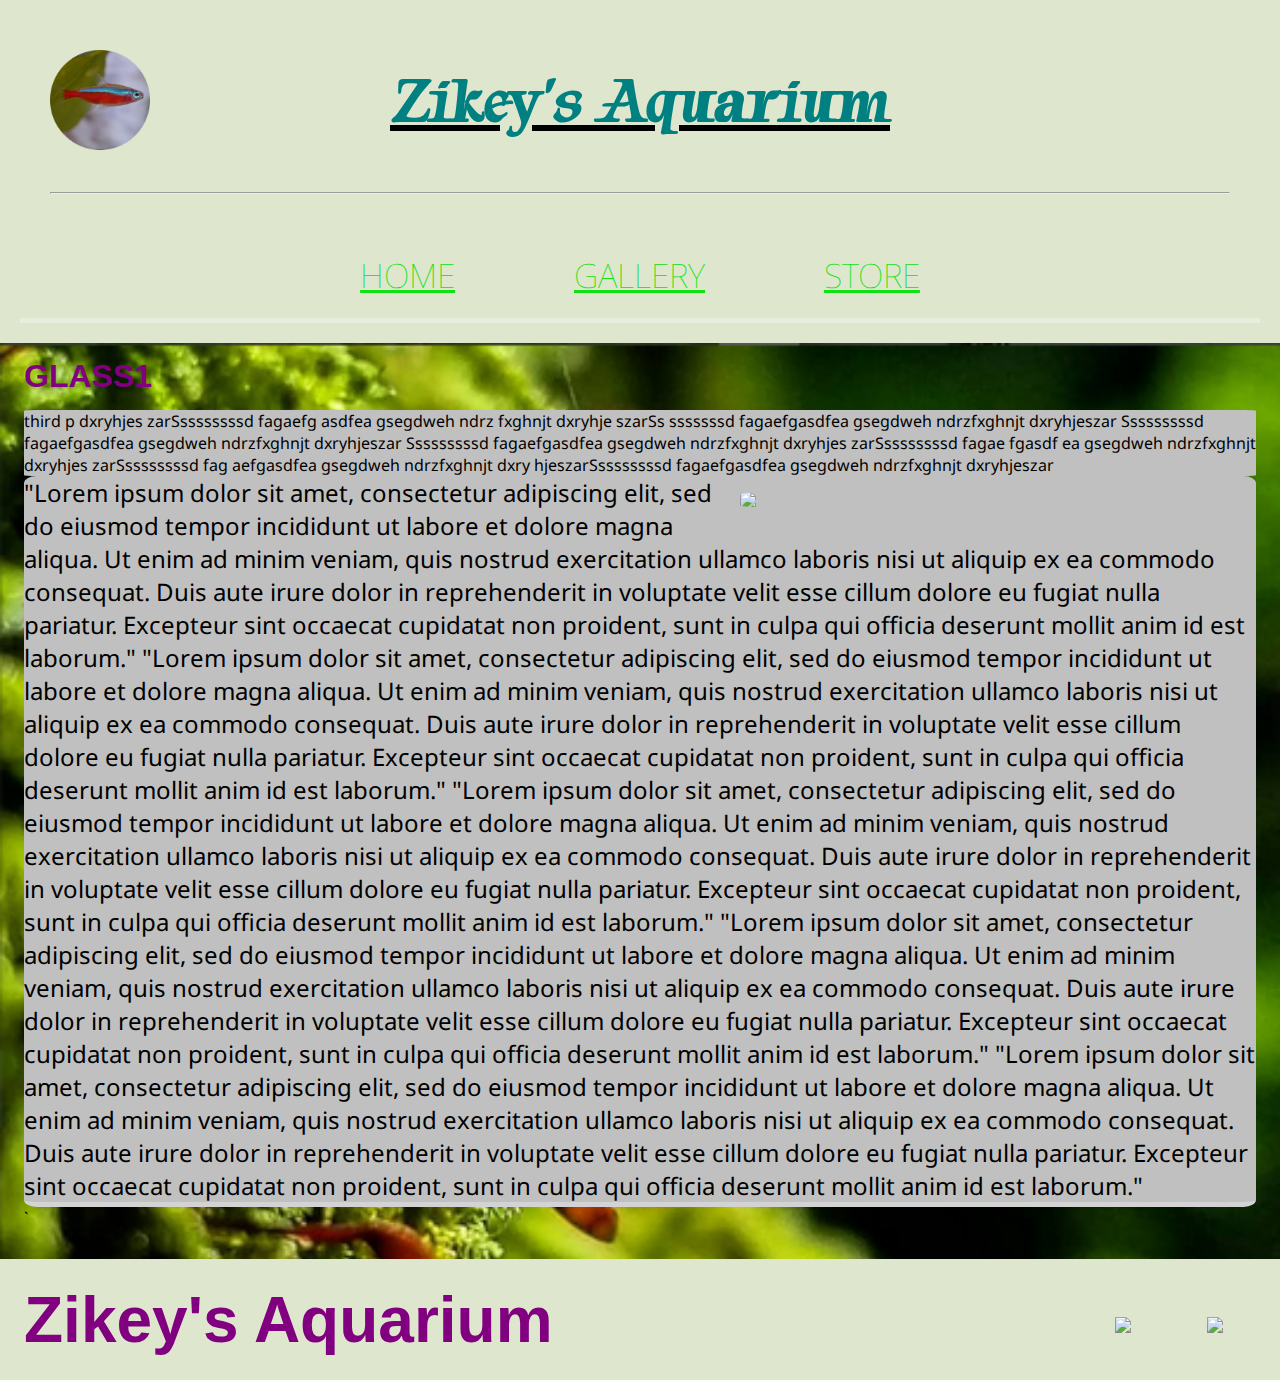
==== index.html @ 3a99c291 "initial commit" ====
<!DOCTYPE html>
<html>
    <head>
        <title>Zikey's Aquarium | Home </title>
        <meta name="description" content="Zikey's Aquaroum Official Website">
        <link rel="stylesheet" href="styles.css">
    </head>
    <body>
        <header class="main_header">
            <div class="container main_header_container">
                <ul class="nav header_nav">
                    <li>
                        <a href="ZikeysAquarium.html">
                            <img class=logo src="images/SmartSelect_20220426-214755_Instagram.png" width = 100>
                        </a>
                    </li>
                    <li>
                        <a href=ZikeysAquarium.html><h1 class="h1 h1main">Zikey's Aquarium</h1>
                        </a>
                    </li>
                    <br>
                    <br>
                    <hr>
                </ul>
            </div>
            <nav class="nav main-nav nav2 container">
                <ul>
                    <li><a href=ZikeysAquarium.html>HOME</a></li>
                    <li><a href=gallery.html>GALLERY</a></li>
                    <li><a href=store.html>STORE</a></li>
                </ul>
            </nav>
        </header>
        <section class ="section main_section1">
            <div class = container>
            <h1 class="h1 h1sec">GLASS1</h1> 
            <p class="p">third p dxryhjes zarSssssssssd fagaefg asdfea gsegdweh ndrz fxghnjt dxryhje szarSs sssssssd fagaefgasdfea gsegdweh ndrzfxghnjt dxryhjeszar Sssssssssd fagaefgasdfea gsegdweh ndrzfxghnjt dxryhjeszar Sssssssssd fagaefgasdfea gsegdweh ndrzfxghnjt dxryhjes zarSssssssssd fagae fgasdf ea gsegdweh ndrzfxghnjt dxryhjes zarSssssssssd fag aefgasdfea gsegdweh ndrzfxghnjt dxry hjeszarSssssssssd fagaefgasdfea gsegdweh ndrzfxghnjt dxryhjeszar
            </p>
            <a href=https://www.instagram.com/p/B_c_6aBJ2E3/ target="_blank">
                <img class= "wt wtsec" src="Images/igbackground`.png" width="500">
            </a>
            <p class="p pfooter">"Lorem ipsum dolor sit amet, consectetur adipiscing elit, sed do eiusmod tempor incididunt ut labore et dolore magna aliqua. Ut enim ad minim veniam, quis nostrud exercitation ullamco laboris nisi ut aliquip ex ea commodo consequat. Duis aute irure dolor in reprehenderit in voluptate velit esse cillum dolore eu fugiat nulla pariatur. Excepteur sint occaecat cupidatat non proident, sunt in culpa qui officia deserunt mollit anim id est laborum."
                "Lorem ipsum dolor sit amet, consectetur adipiscing elit, sed do eiusmod tempor incididunt ut labore et dolore magna aliqua. Ut enim ad minim veniam, quis nostrud exercitation ullamco laboris nisi ut aliquip ex ea commodo consequat. Duis aute irure dolor in reprehenderit in voluptate velit esse cillum dolore eu fugiat nulla pariatur. Excepteur sint occaecat cupidatat non proident, sunt in culpa qui officia deserunt mollit anim id est laborum."
                "Lorem ipsum dolor sit amet, consectetur adipiscing elit, sed do eiusmod tempor incididunt ut labore et dolore magna aliqua. Ut enim ad minim veniam, quis nostrud exercitation ullamco laboris nisi ut aliquip ex ea commodo consequat. Duis aute irure dolor in reprehenderit in voluptate velit esse cillum dolore eu fugiat nulla pariatur. Excepteur sint occaecat cupidatat non proident, sunt in culpa qui officia deserunt mollit anim id est laborum."
                "Lorem ipsum dolor sit amet, consectetur adipiscing elit, sed do eiusmod tempor incididunt ut labore et dolore magna aliqua. Ut enim ad minim veniam, quis nostrud exercitation ullamco laboris nisi ut aliquip ex ea commodo consequat. Duis aute irure dolor in reprehenderit in voluptate velit esse cillum dolore eu fugiat nulla pariatur. Excepteur sint occaecat cupidatat non proident, sunt in culpa qui officia deserunt mollit anim id est laborum."
                "Lorem ipsum dolor sit amet, consectetur adipiscing elit, sed do eiusmod tempor incididunt ut labore et dolore magna aliqua. Ut enim ad minim veniam, quis nostrud exercitation ullamco laboris nisi ut aliquip ex ea commodo consequat. Duis aute irure dolor in reprehenderit in voluptate velit esse cillum dolore eu fugiat nulla pariatur. Excepteur sint occaecat cupidatat non proident, sunt in culpa qui officia deserunt mollit anim id est laborum."
            </p>`
            </div>
        </section>
        <section>
            
        </section>
        <footer class="main_footer">
            <div class="container main_footer_container">
                
                <h3 class="h3 h3foot">Zikey's Aquarium</h3>

                <ul class="nav footer_nav main-nav">
                    <li>
                        <a href=https://www.youtube.com/channel/UCdwFLBKKkB5IYvSjJC3rXdA target="_blank">
                            <img src="Images/ytlink.png" width="100">
                        </a>
                    </li>
                    <li>
                        <a href=https://www.instagram.com/zikeysaquarium/ target="_blank">
                            <img src="Images/iglink.png" width= 100>
                        </a>
                    </li>
                </ul>
            </div>
        </footer>
    </body>
</html>
---- styles.css ----
@import url('https://fonts.googleapis.com/css2?family=Water+Brush&display=swap');
@import url('https://fonts.googleapis.com/css2?family=Tapestry&display=swap');
@import url('https://fonts.googleapis.com/css2?family=Noto+Sans&display=swap');

* {
    box-sizing: border-box;
    font-family: 'Noto Sans', sans-serif;
    /*'Water Brush', cursive;*/
    color: #777;
    color:black;
    font-style: bold;
    
}

html, body{
    padding: 0;
    margin: 0;
}

.container{
    max-width: 1500px;
    margin: 0 auto; /*ACentWRindt.*/
    padding: 0 1.5em;
}

.main_header_container{
    padding:30px
}

.logo{
    float: left;
    padding-top: 0px
}

.h1main{
    color: teal;
    font-weight:bold;
    font-family:'Tapestry', cursive;
    padding-bottom: 0px;
    padding-right: 100px;
    padding-top: 10px;
    font-size:4em;
    margin: 0px;
    text-align: center;
}

header_nav{
    padding-left: -40px
}

main_header_container ul{
    flex-grow: 1;
    text-align: end;
}

header_nav li{
    padding: 0 .5em;
}

.header_nav{
    margin: 0;
    padding: 0px;
}

.header_nav li{
    display: inline;
}

header_nav{
    flex-grow: 1;
    text-align: end
}

.main-nav ul{
    margin: 0;
    padding: 20px /*dimenstions box*/
}

.main-nav li{
    display: inline;
    padding: 0 5% /*spacing between li*/
}

.main-nav a{
    display: inline-block;
    color: rgb(17, 224, 17);
    padding: 0px; /*dimensions box cont.*/
}

.nav a:hover {
    background-color: red;
}

.main-nav {
    text-align: center;
    font-size: 2.1em;
    font-weight: lighter;
}

.nav2{
    border-bottom: 5px solid rgba(255, 255, 255, .3)
}

.h1sec{
    color: purple;
    text-align: left;
    font-weight:bold;
    font-family:'Trebuchet MS', 'Lucida Sans Unicode', 'Lucida Grande', 'Lucida Sans', Arial, sans-serif;
    padding: 15px;
    padding-left: 0px;
    margin: 0px
}

.h3foot{
    color: purple;
    text-align: center;
    font-weight:bold;
    font-family:'Trebuchet MS', 'Lucida Sans Unicode', 'Lucida Grande', 'Lucida Sans', Arial, sans-serif;
    padding: 0px;
    margin: 0px;
    margin-left: 0px;
    font-size: 4em;
}

.main_header{
    background-color:rgba(219, 228, 202, 0.925);
    padding: 20px;
}

.main_section1{
    background-image: url("images/igbackground2.png");
    background-size: cover;
    padding-top: 0px;
    padding-bottom: 30px
}


.p{/*get something better*/
    margin:0em; /*NValidCont.*/
    /*text-align: center n/a Rindt.*/
    background: linear-gradient(
        to bottom,
        transparent 0%,
        silver 0%
    );
    border-radius: 1%;
}

.pfooter{
    margin-bottom: 0px;
    font-size: 1.5em;
    border-bottom: 5px solid rgba(255, 255, 255, .3)
}

.wtsec{
    align-self: center;
    float: right;
    margin: 1em;
    border-radius: 15%
}

.main_footer{
    background-color:rgba(219, 228, 202, 0.925);
    color: white;
    padding: .25em 0;
}

.main_footer_container{
    display: flex;
    align-items: center;
}

.main_footer_container ul{
    flex-grow: 1;
    text-align: end;
}

.footer_nav img{
    width: 250px
}


/*STORE*/

.btnpad{
    margin-top:10px;
}

.buttton:hover{
    background-color:blue;
    color: red;
}

.btn{
    text-align: center;
    vertical-align: middle;
    cursor: pointer;
    padding: .5em;
    margin: 20px auto;
    display: block;
    border: 2px solid blue;
    border-radius: 10%;
    font-size: 1.5em;
    background-color: rgba(255, 255, 255, 0.4);
}

.play_button{
    display: block;
    margin: 0 auto;
    border-radius: 50%;
    padding: .5em;
    font-size: 1.5em;
    border: 2px solid blue;
    width:100px;
    height: 100px;
    background-color: rgba(255, 255, 255, 0.4);
    font-size: 3em;
    text-align: center;
    
    padding: 0;
    text-decoration: none;

}

.store-title{
    text-align: center;
}

.shop_items{
    display: flex;
    flex-wrap:wrap;
    justify-content: space-around;
}

.shop_item{
    padding-bottom:30px
}

.shop_item_title{
    display: block;
    width: 100%;
    text-align: center;
    font-weight: bold;
    font-size: 1.35em;
    color: #333;
    margin-bottom: 0px;
    padding-bottom: 15px
}

.shop_item_image{
    width: 250px;
    margin:0;
    padding:0;
}

.shop_item_details{
    display: flex;
    align-items: center;
    padding-top: 10px
}

.shop_item_price{
    flex-grow: 1;
    font-size: 1.4em;
}

.item_specifics{
    text-align: center;
    flex-grow: 100;
    font-size: 16px;
}

.button_primary{
    color:white;
    background-color: green;
    border: none;
    border-radius: 15%;
    font-size: 1.5em;
    float: right
}

.iglink1:hover{
    background-color:green;
    cursor: pointer;
 
/*FIGURE OUT HOVER*/
}

.iglink1{
    padding:0;
    margin:0;
    border: 0;
    background-color: transparent; /*spacing below image still there*/
}

.shop_item_image{
    padding-bottom: 0;
    width: 300px
}


/*CART STORE*/

.cart-header{
    font-weight: bold;
    font-size: 1.2em;
    color:#333
}

.cart-column{
    display: flex;
    align-items: center;
    border-bottom: 1px solid black;
    margin-right: 1.5em;
    padding-bottom: 10px;
    margin-top: 10px;
}

.cart-row{
    display: flex;
}

.cart-item{
    width: 45%
}

.cart-price{
    width: 20%;
    font-size: 1.5em;
}

.cart-quantity{
    width: 35%
}

.cart-item-title{
    margin-left: .5em;
    font-size: 1.5em;
}

.cart-item-image{
    width:75px;
    height: auto;
    border-radius: 10px;
}

.cart-quantity-input{
    height:35px;
    width: 50px;
    border-radius:5px;
    border: 1px solid green;
    background-color: #eee;
    padding: 0;
    text-align: center;
    font-size: 1.2em;
    margin-right: 25px;
}

.cart-row:last-child{
    border-bottom: 1px solid black;
}

.cart-row:last-child .cart-column{
    border: none;
}

.cart-total{
    text-align: end;
    margin-top: 10px;
    margin-right: 10px
}

.cart-total-title{
    font-weight: bold;
    font-size: 1.5em;
}

.cart-total-price{
    margin-left: .5em;
    font-size: 1.5em;
}

.button-purchase{
    display: block;
    margin: 40px auto 40px auto;
    float:none;
    font-size: 2.5em;

}
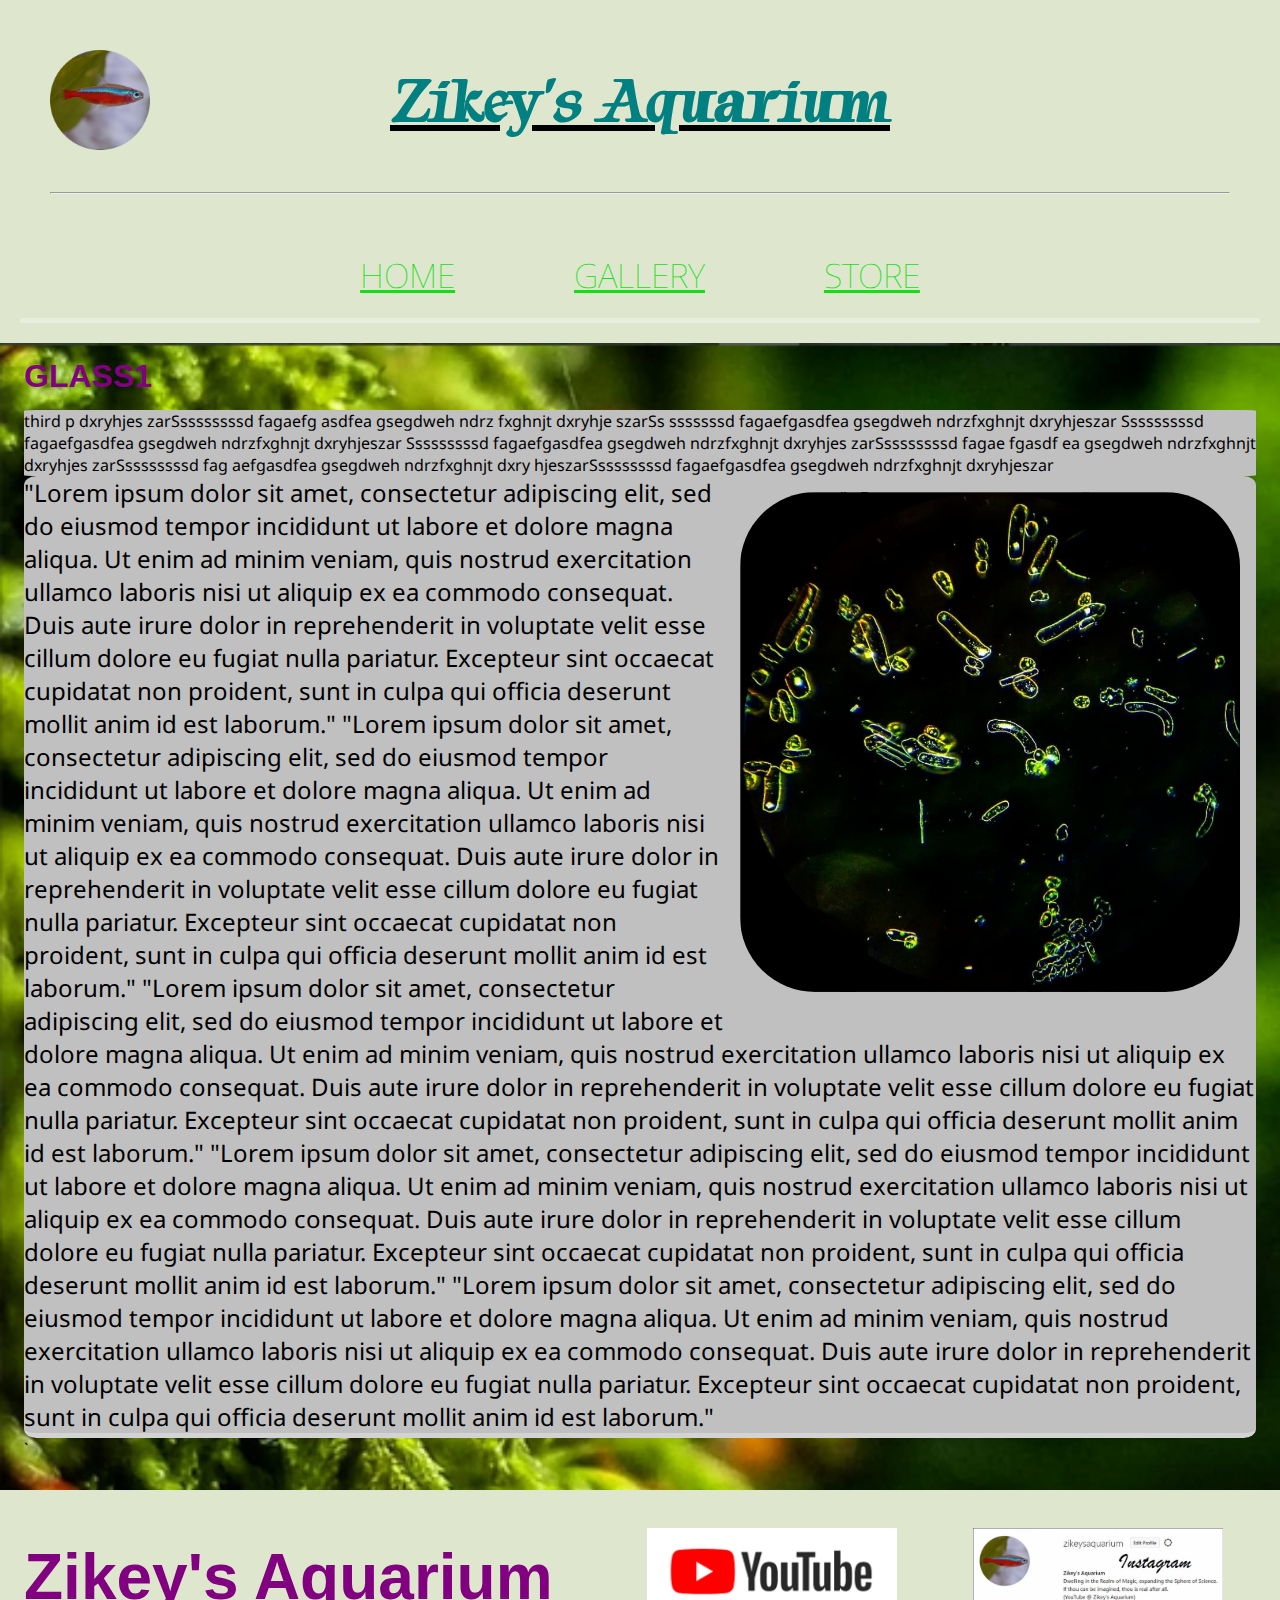
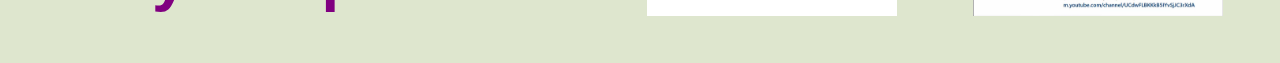
==== commit 62c41b1d: "change2" ====
--- a/index.html
+++ b/index.html
@@ -11,7 +11,7 @@
                 <ul class="nav header_nav">
                     <li>
                         <a href="ZikeysAquarium.html">
-                            <img class=logo src="images/SmartSelect_20220426-214755_Instagram.png" width = 100>
+                            <img class=logo src="./images/SmartSelect_20220426-214755_Instagram.png" width = 100>
                         </a>
                     </li>
                     <li>
@@ -37,7 +37,7 @@
             <p class="p">third p dxryhjes zarSssssssssd fagaefg asdfea gsegdweh ndrz fxghnjt dxryhje szarSs sssssssd fagaefgasdfea gsegdweh ndrzfxghnjt dxryhjeszar Sssssssssd fagaefgasdfea gsegdweh ndrzfxghnjt dxryhjeszar Sssssssssd fagaefgasdfea gsegdweh ndrzfxghnjt dxryhjes zarSssssssssd fagae fgasdf ea gsegdweh ndrzfxghnjt dxryhjes zarSssssssssd fag aefgasdfea gsegdweh ndrzfxghnjt dxry hjeszarSssssssssd fagaefgasdfea gsegdweh ndrzfxghnjt dxryhjeszar
             </p>
             <a href=https://www.instagram.com/p/B_c_6aBJ2E3/ target="_blank">
-                <img class= "wt wtsec" src="Images/igbackground`.png" width="500">
+                <img class= "wt wtsec" src="./images/igbackground`.png" width="500">
             </a>
             <p class="p pfooter">"Lorem ipsum dolor sit amet, consectetur adipiscing elit, sed do eiusmod tempor incididunt ut labore et dolore magna aliqua. Ut enim ad minim veniam, quis nostrud exercitation ullamco laboris nisi ut aliquip ex ea commodo consequat. Duis aute irure dolor in reprehenderit in voluptate velit esse cillum dolore eu fugiat nulla pariatur. Excepteur sint occaecat cupidatat non proident, sunt in culpa qui officia deserunt mollit anim id est laborum."
                 "Lorem ipsum dolor sit amet, consectetur adipiscing elit, sed do eiusmod tempor incididunt ut labore et dolore magna aliqua. Ut enim ad minim veniam, quis nostrud exercitation ullamco laboris nisi ut aliquip ex ea commodo consequat. Duis aute irure dolor in reprehenderit in voluptate velit esse cillum dolore eu fugiat nulla pariatur. Excepteur sint occaecat cupidatat non proident, sunt in culpa qui officia deserunt mollit anim id est laborum."
@@ -58,12 +58,12 @@
                 <ul class="nav footer_nav main-nav">
                     <li>
                         <a href=https://www.youtube.com/channel/UCdwFLBKKkB5IYvSjJC3rXdA target="_blank">
-                            <img src="Images/ytlink.png" width="100">
+                            <img src="./images/ytlink.png" width="100">
                         </a>
                     </li>
                     <li>
                         <a href=https://www.instagram.com/zikeysaquarium/ target="_blank">
-                            <img src="Images/iglink.png" width= 100>
+                            <img src="./images/iglink.png" width= 100>
                         </a>
                     </li>
                 </ul>
